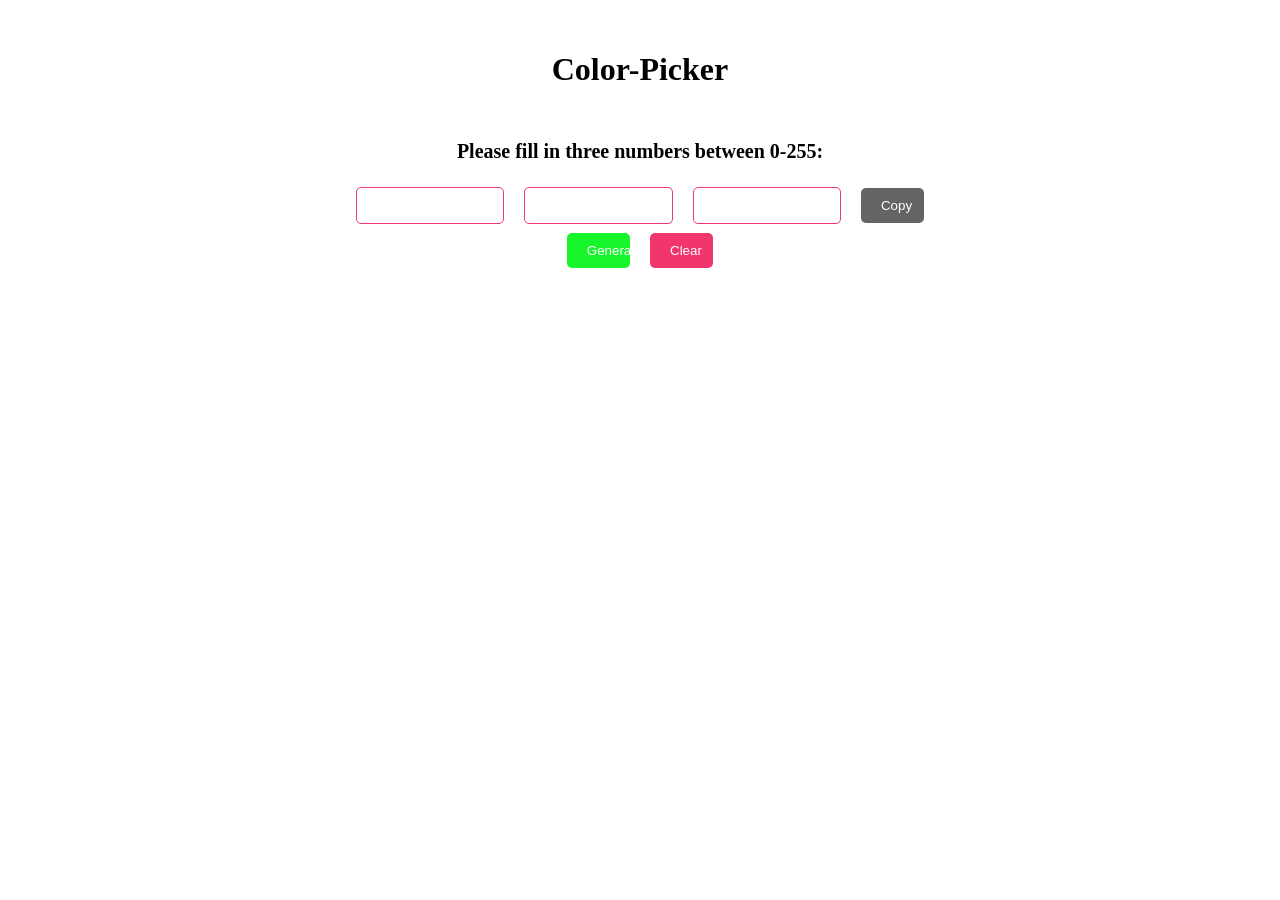
==== index.html @ e0cf980a "first commit" ====
<!DOCTYPE html>
<html lang="de">
    <head>
        <meta charset="utf-8">
        <title>Color-Picker</title>
        <link rel="stylesheet" href="style.css">
    </head>
    <body>
        <header>
            <h1>Color-Picker</h1>
        </header>
        <p id="commentary">Please fill in three numbers between 0-255:</p>
        <div class="container">
            <input type="number" class="color-input" value="" min="0" max="255">
            <input type="number" class="color-input" value="" min="0" max="255">
            <input type="number" class="color-input" value="" min="0" max="255">
            <button id="copy">Copy</button>
        </div>
        <div class="container">
            <button id="generate">Generate</button>
            <button id="clear">Clear</button>
        </div>
        <script src="script.js"></script>
    </body>
</html>
---- style.css ----
html{
    font-family: serif;
}

header{
    padding: 10px 0;
    text-align: center;
    margin: 20px 0;
}

#commentary{
    text-align: center;
    font-size: 20px;
    font-weight: 800;
}
.container{
    display: flex;
    justify-content: center;
    align-items: center;
    height: 5vh;
}

button{
    padding: 10px 20px;
    width: 5%;
    margin: 10px;
    color: white;
    border: none;
    cursor: pointer;
    border-radius: 5px;
    transition: all 0.2s ease;
}

#copy{
    background-color: #646464;
}

#generate{
    background-color: #19f52c;
}

#clear{
    background-color: #f1356d;
}

#copy:hover{
    transform: scale(1.1);
    background-color: white;
    color: black;
    border: #646464 1px solid;
}

#generate:hover{
    transform: scale(1.1);
    background-color: white;
    color: black;
    border: #19f52c 1px solid;
}

#clear:hover{
    transform: scale(1.1);
    background-color: white;
    color: black;
    border: #f1356d 1px solid;
}

input{
    padding: 10px;
    margin: 10px;
    width: 10%;
    border-radius: 5px;
    border: 1px solid #f1356d;
    transition: all 0.3s ease;
}

input:hover{
    transform: scale(1.1);
}
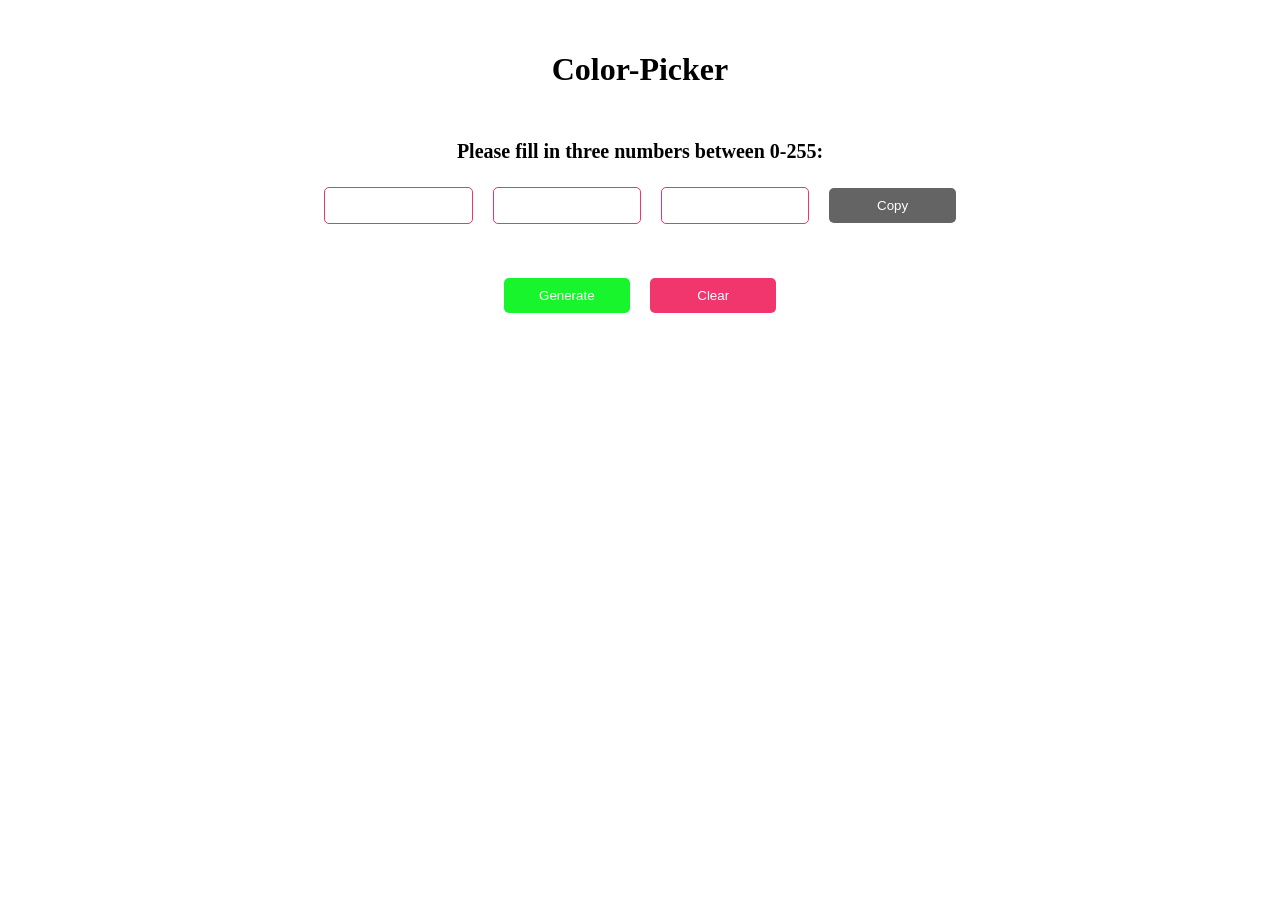
==== commit bcd0434e: "fix" ====
--- a/index.html
+++ b/index.html
@@ -4,6 +4,12 @@
         <meta charset="utf-8">
         <title>Color-Picker</title>
         <link rel="stylesheet" href="style.css">
+        <link rel="icon" type="image/png" href="/favicon/favicon-96x96.png" sizes="96x96" />
+        <link rel="icon" type="image/svg+xml" href="/favicon/favicon.svg" />
+        <link rel="shortcut icon" href="/favicon/favicon.ico" />
+        <link rel="apple-touch-icon" sizes="180x180" href="/favicon/apple-touch-icon.png" />
+        <meta name="apple-mobile-web-app-title" content="MyWebSite" />
+        <link rel="manifest" href="/favicon/site.webmanifest" />
     </head>
     <body>
         <header>
@@ -17,6 +23,9 @@
             <button id="copy">Copy</button>
         </div>
         <div class="container">
+
+        </div>
+        <div class="container">
             <button id="generate">Generate</button>
             <button id="clear">Clear</button>
         </div>
--- a/style.css
+++ b/style.css
@@ -22,7 +22,7 @@
 
 button{
     padding: 10px 20px;
-    width: 5%;
+    width: 10%;
     margin: 10px;
     color: white;
     border: none;
